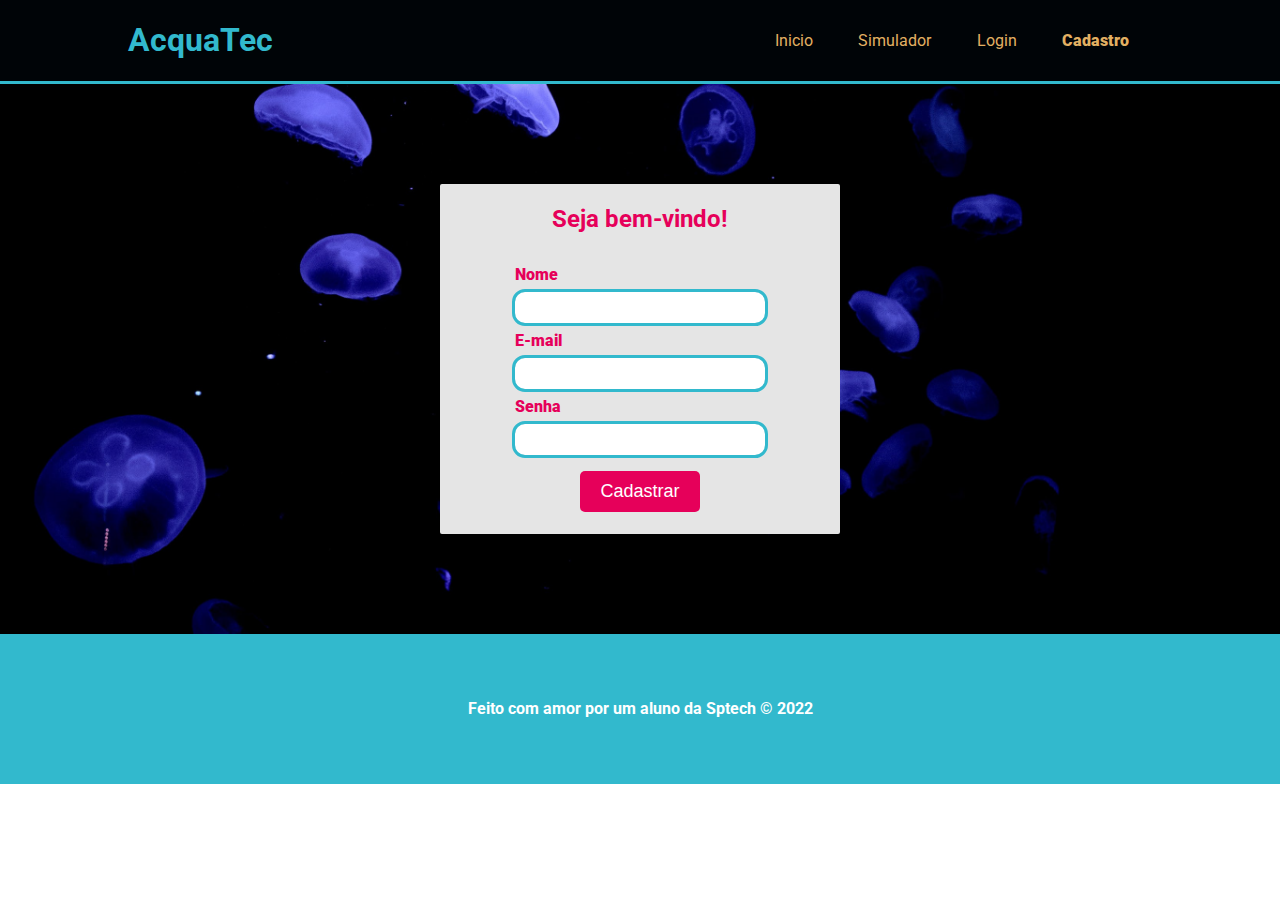
==== cadastro.html @ b3334361 "layouts finalizados do projeto." ====
<!DOCTYPE html>
<html lang="pt">

<head>
    <meta charset="UTF-8">
    <meta http-equiv="X-UA-Compatible" content="IE=edge">
    <meta name="viewport" content="width=device-width, initial-scale=1.0">
    <link rel="stylesheet" href="style.css">
    <title>Cadastro-Aquatec</title>
</head>
<body>

    <div class="header">
        <div class="container">
            <h1>AcquaTec</h1>
            <ul class="navbar">
                <li><a href="index.html">Inicio</a></li>
                <li><a href="#">Simulador</a></li>
                <li><a href="login.html">Login</a></li>
                <li class="agora"><a href="cadastro.html">Cadastro</a></li>
            </ul>
        </div>
    </div>

<div class="banner">
    <div class="container login">
        <div class="card">
            <h2>Seja bem-vindo!</h2>
           <form> 
            <label for="inputNome">Nome</label>
            <input id="inputNome" type="text">
            <label for="inputEmail">E-mail</label>
            <input id="inputEmail" type="text">
            <label for="inputSenha">Senha</label>
            <input type="password" id="inputSenha" type="text">

            <button>Cadastrar</button>
           </form>
        </div>
    </div>
</div>

<div class="footer">
    <div class="container">
        <h4>Feito com amor por um aluno da Sptech &copy; 2022</h4>
    </div>
</div>
</body>

</html>
---- style.css ----
@import url('https://fonts.googleapis.com/css2?family=Roboto:ital,wght@0,300;0,400;0,500;0,700;0,900;1,100;1,300;1,400;1,500;1,700;1,900&display=swap');

body {
    margin: 0;
    padding: 0;
    font-family: 'Roboto';

}

.header {
    background-color: #000407;
    color: #32b9cd;
    margin: 0;
    border-bottom: 3px solid #32b9cd;

}

.container {
    width: 80%;
    margin: 0 auto;

}

.header .container {
    display: flex;
    justify-content: space-between;
}

.navbar {
    display: flex;
    list-style: none;
    width: 400px;
    justify-content: space-around;
    align-items: center;
}

.navbar a {
    color: #e3b062;
    text-decoration: none;
}

.agora {
    font-weight: 900;
}

.banner {
    background-image: url('img/bg-jelly-fish-para_outras_pags.png');
    background-size: cover;
}

.banner .container {
    height: 550px;
    display: flex;
    color: #fff;
    align-items: center;
}

.banner .container.login {
    justify-content: center;
}

.banner p {
    font-size: 36px;
    width: 250px;
    margin-left: 20%;

}

.imagensDiv{
    display: flex;
    align-items: center;
    background-color: white;
    justify-content: space-around;
    width: 98vw;
    height: 50vh;
    cursor: pointer;
}

.imagensDivItem{
    display: flex;
    justify-content: center;
    flex-direction: column;
    text-align: center;
    width: 25%;
    height: 10%;
    align-items: center;
}

.imagensDivItem h2{
    margin-bottom: 5%;
    color: #E60054;
    font-size: 30px;
}
.imagensDivItem img{
    width: 30%;
}

.imagensDivItem p{
    width: 100%;
    font-size:15px;
    
}

.footer {
    background-color: #32b9cd;
    color: #fff;

}

.footer .container {
    display: flex;
    height: 150px;
    align-items: center;
    justify-content: center;
}

.card {
    background-color: #e5e5e5;
    color: #e6005a;
    width: 400px;
    height: 350px;
    display: flex;
    flex-direction: column;
    align-items: center;
    border-radius: 2px;
    justify-content: center;
}

.card h2 {
    margin: 0;
}

form {
    display: flex;
    flex-direction: column;
    margin-top: 24px;
    width: 250px;

}

form label {
    margin-top: 8px;
}

form label {
    font-weight: 900;
}

form input {
    margin-top: 8px;
    outline: 3px solid #32b9cd;
    border: 0;
    border-radius: 10px;
    padding: 8px;
}

form button {
    margin-top: 16px;
    background-color: #e6005a;
    color: #fff;
    width: 120px;
    padding: 10px 15px;
    align-self: center;
    font-size: 18px;
    border: 0;
    border-radius: 5px;
    cursor: pointer;

}
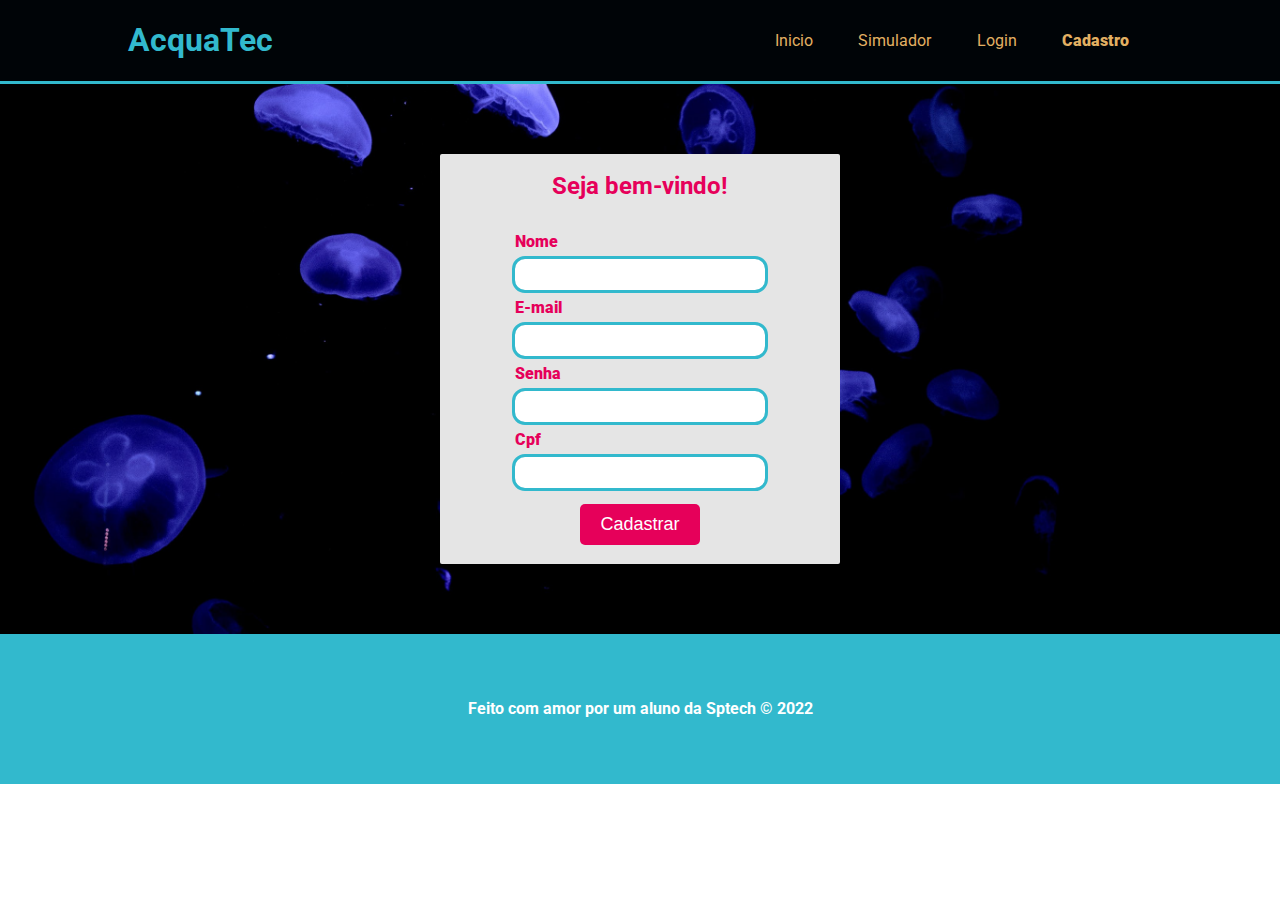
==== commit a684115e: "adicioando novo campo no cadastro." ====
--- a/cadastro.html
+++ b/cadastro.html
@@ -28,11 +28,13 @@
             <h2>Seja bem-vindo!</h2>
            <form> 
             <label for="inputNome">Nome</label>
-            <input id="inputNome" type="text">
+            <input id="inputNome" type="text" required>
             <label for="inputEmail">E-mail</label>
-            <input id="inputEmail" type="text">
+            <input id="inputEmail" type="text" required>
             <label for="inputSenha">Senha</label>
-            <input type="password" id="inputSenha" type="text">
+            <input type="password" id="inputSenha" type="text" required>
+            <label for="inputCpf">Cpf</label>
+            <input type="number" id="inputCpf" required>
 
             <button>Cadastrar</button>
            </form>
--- a/style.css
+++ b/style.css
@@ -44,8 +44,8 @@
 }
 
 .banner {
-    background-image: url('img/bg-jelly-fish-para_outras_pags.png');
-    background-size: cover;
+   background-image: url('img/bg-jelly-fish-para_outras_pags.png');
+    background-size: cover; 
 }
 
 .banner .container {
@@ -118,7 +118,7 @@
     background-color: #e5e5e5;
     color: #e6005a;
     width: 400px;
-    height: 350px;
+    height:410px;
     display: flex;
     flex-direction: column;
     align-items: center;
